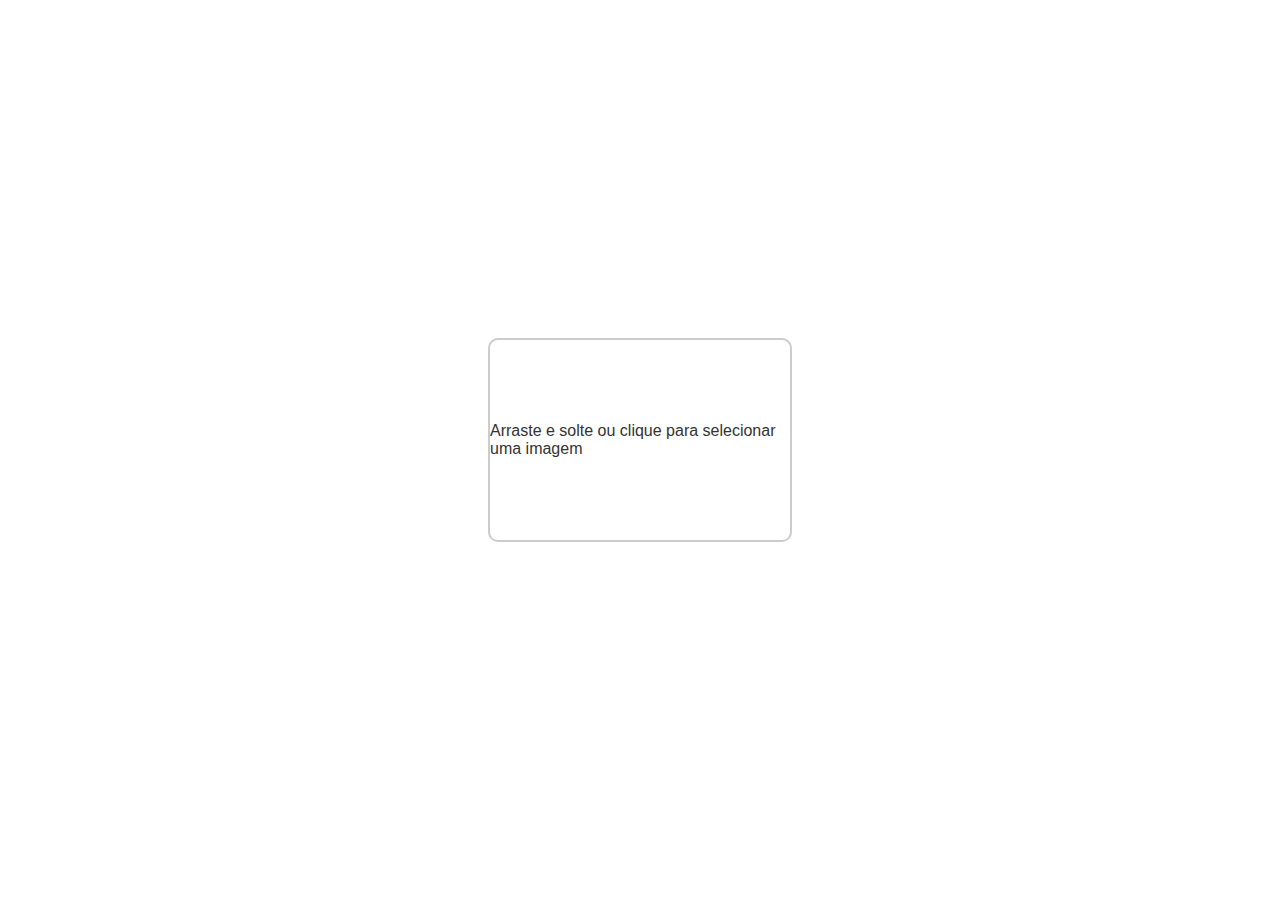
==== frontend/index.html @ ce3ce447 "git commit" ====
<!DOCTYPE html>
<html lang="en">
<head>
    <meta charset="UTF-8">
    <meta http-equiv="X-UA-Compatible" content="IE=edge">
    <meta name="viewport" content="width=device-width, initial-scale=1.0">
    <title>Seu Aplicativo</title>
    <link rel="stylesheet" href="./style.css">
    <script src="./javaScript.js" defer></script>
</head>
<body>
    <script src="./javaScript.js" defer></script>
    <div id="dropzone" onclick="selecionarArquivo()">
        <input type="file" id="inputArquivo" accept="image/*" style="display: none;" onchange="processarArquivo()">
        <p>Arraste e solte ou clique para selecionar uma imagem</p>
    </div>

    <div id="resultado">
        <p id="classe"></p>
        <p id="assertividade"></p>
    </div>
</body>
</html>
---- frontend/style.css ----
body {
    display: flex;
    align-items: center;
    justify-content: center;
    height: 100vh;
    margin: 0;
    flex-direction: column; /* Alterado para column */
}

#dropzone {
    width: 300px;
    height: 200px;
    border: 2px solid #ccc;
    border-radius: 10px;
    display: flex;
    flex-direction: column;
    align-items: center;
    justify-content: center;
    cursor: pointer;
    font-family: Arial, sans-serif;
    color: #333;
    margin-bottom: 20px; /* Adicionado margem inferior para separação */
}

#dropzone:hover {
    border-color: #555;
}

#dropzone p {
    margin: 0;
}

#resultado {
    display: none; /* Adicionado para ocultar inicialmente */
    font-weight: bold;
    border: 2px dashed #ccc;
    border-radius: 10px;
    padding: 20px;
}
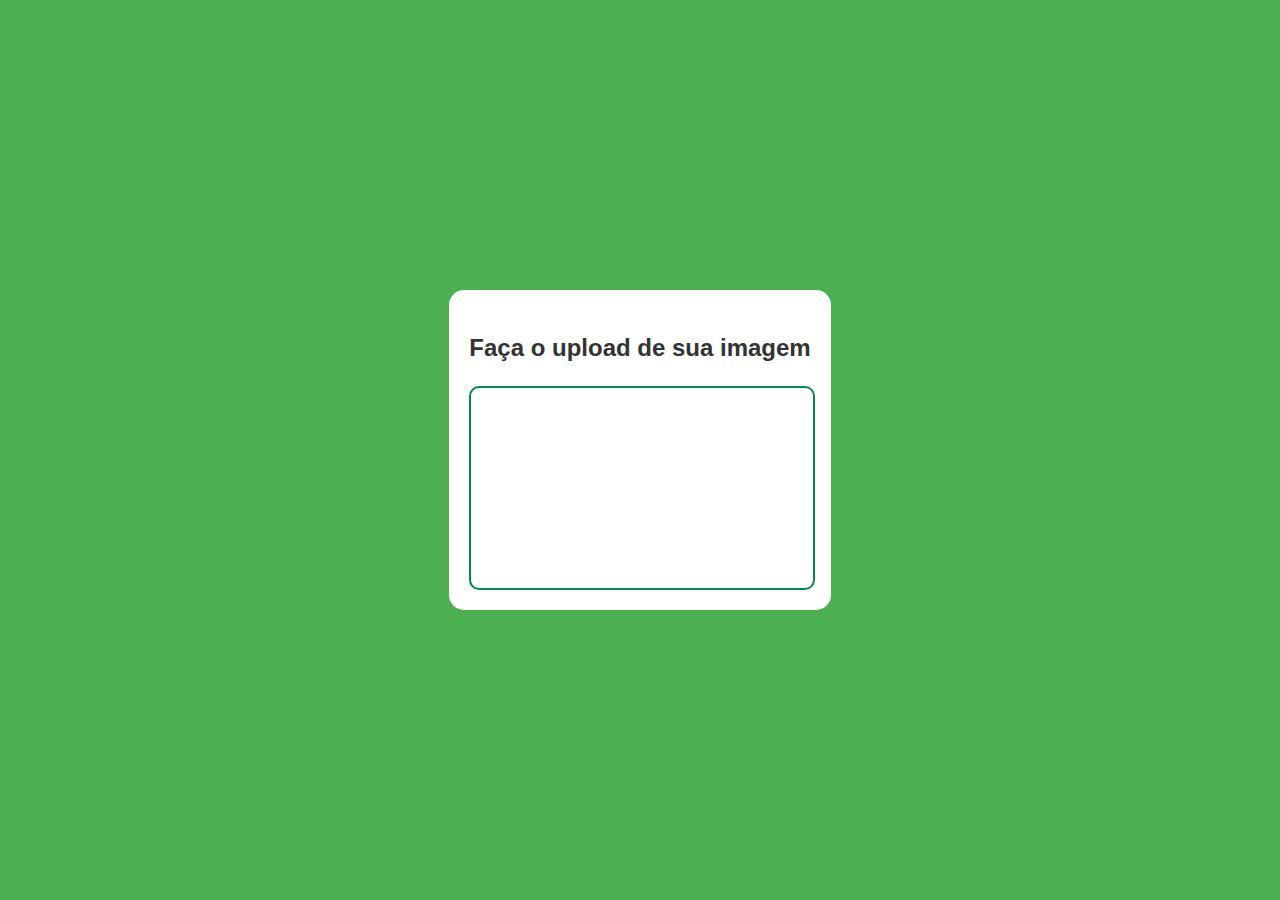
==== commit f605f23a: ""mudanças no front"" ====
--- a/frontend/index.html
+++ b/frontend/index.html
@@ -4,20 +4,29 @@
     <meta charset="UTF-8">
     <meta http-equiv="X-UA-Compatible" content="IE=edge">
     <meta name="viewport" content="width=device-width, initial-scale=1.0">
+    <link rel="stylesheet" href="https://fonts.googleapis.com/css2?family=Roboto:wght@400;700&display=swap">
     <title>Seu Aplicativo</title>
     <link rel="stylesheet" href="./style.css">
-    <script src="./javaScript.js" defer></script>
+    <script src="./index.js" defer></script>
 </head>
 <body>
-    <script src="./javaScript.js" defer></script>
-    <div id="dropzone" onclick="selecionarArquivo()">
-        <input type="file" id="inputArquivo" accept="image/*" style="display: none;" onchange="processarArquivo()">
-        <p>Arraste e solte ou clique para selecionar uma imagem</p>
-    </div>
+    <script src="./index.js" defer></script>
+    
+    <div id="container">
+        <div id="mensagem">
+            <h3>Faça o upload de sua imagem</h3>
+        </div>
+        
+        <div id="dropzone" onclick="selecionarArquivo()">
+            <input type="file" id="inputArquivo" accept="image/*" style="display: none;" onchange="processarArquivo()">
+            <!-- <p>Arraste e solte ou clique uma imagem</p> -->
+            <img src="./imagens/drag-and-drop(1).png" alt="" srcset="">
+        </div>
 
-    <div id="resultado">
-        <p id="classe"></p>
-        <p id="assertividade"></p>
+        <div id="resultado">
+            <p id="classe"></p>
+            <p id="assertividade"></p>
+        </div>
     </div>
 </body>
 </html>
--- a/frontend/style.css
+++ b/frontend/style.css
@@ -1,29 +1,52 @@
 body {
+    font-family: 'Roboto', sans-serif;
     display: flex;
     align-items: center;
     justify-content: center;
     height: 100vh;
     margin: 0;
-    flex-direction: column; /* Alterado para column */
+    flex-direction: column;
+    background-color: #4CAF50;
+    color: #fff; /* Cor do texto padrão para o corpo */
 }
 
+#container {
+    text-align: center;
+    color: #000; /* Cor do texto para a nova caixa */
+    background-color: #fff; /* Cor do fundo para a nova caixa */
+    padding: 20px; /* Adicionado espaço ao redor do conteúdo */
+    border-radius: 15px; /* Borda arredondada para a nova caixa */
+}
+#mensagem {
+    font-family: 'Nunito', sans-serif; /* Substitua 'Nunito' pela fonte do Google desejada */
+    font-size: clamp(16px,3vw,24px);/* Ajuste o tamanho da fonte conforme necessário */
+    margin-bottom: 20px;
+    color: #333;
+}
+#mensagem > h3{
+    font-size: clamp(16px,3vw,24px);
+}
+
+
 #dropzone {
-    width: 300px;
+    width: 100%;
     height: 200px;
-    border: 2px solid #ccc;
+    font-size: clamp(10px,3vw,24px);
+    border: 2px solid #008a49;
     border-radius: 10px;
     display: flex;
     flex-direction: column;
     align-items: center;
     justify-content: center;
     cursor: pointer;
-    font-family: Arial, sans-serif;
     color: #333;
-    margin-bottom: 20px; /* Adicionado margem inferior para separação */
 }
 
+#dropzone > img{
+    width: clamp(50px,50vw,130px);
+}
 #dropzone:hover {
-    border-color: #555;
+    border-color: #fff;
 }
 
 #dropzone p {
@@ -31,9 +54,18 @@
 }
 
 #resultado {
-    display: none; /* Adicionado para ocultar inicialmente */
+    display: none;
     font-weight: bold;
-    border: 2px dashed #ccc;
+    background-color: #fff;
+    border: 2px dotted #008a49;
     border-radius: 10px;
     padding: 20px;
+    color: #333;
+    margin-top: 20px; /* Adicionado espaço superior */
 }
+
+@media screen and (max-width: 500px ) {
+    body{
+        background-color: #000;
+    }
+}
